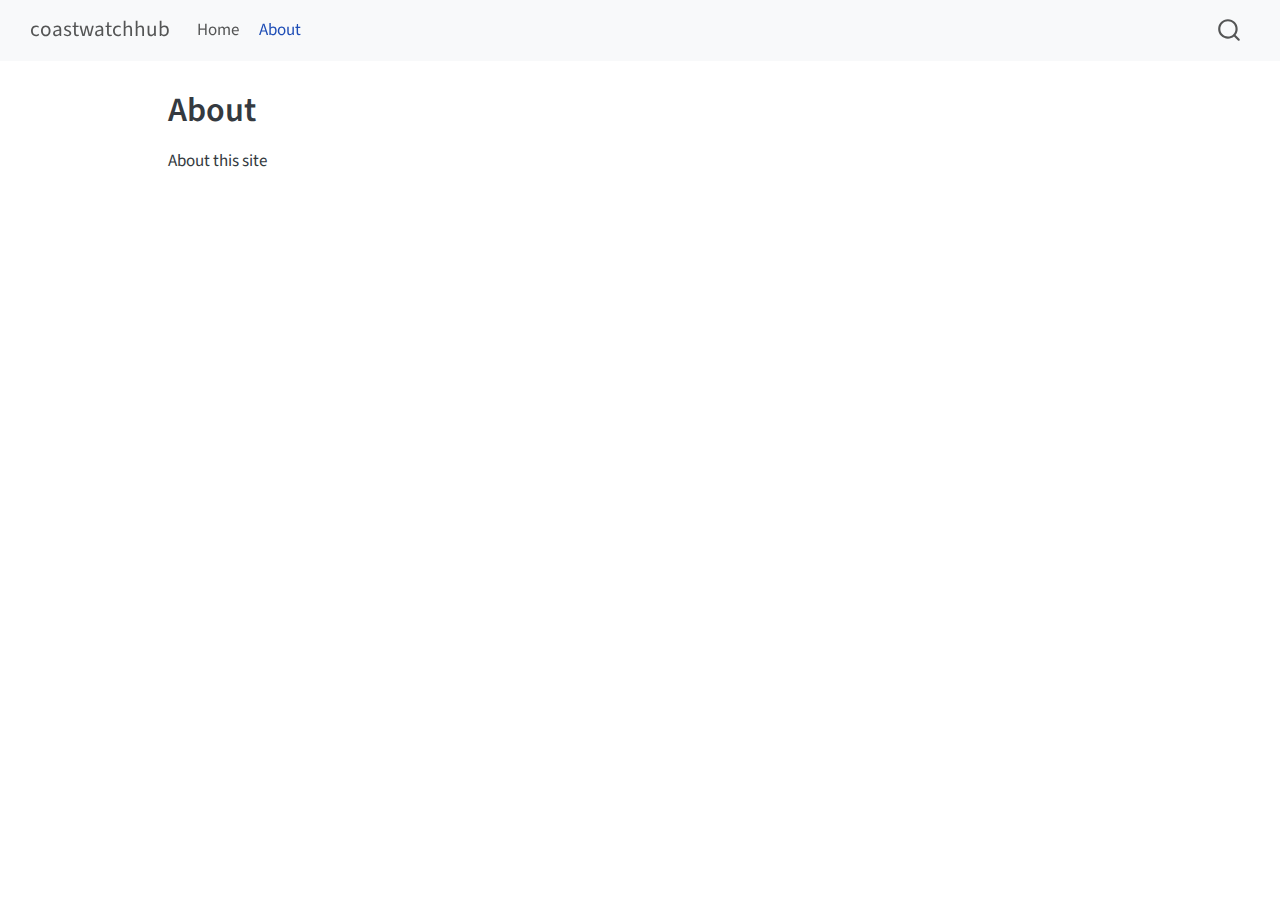
==== about.html @ 065ed161 "Built site for gh-pages" ====
<!DOCTYPE html>
<html xmlns="http://www.w3.org/1999/xhtml" lang="en" xml:lang="en"><head>

<meta charset="utf-8">
<meta name="generator" content="quarto-1.4.551">

<meta name="viewport" content="width=device-width, initial-scale=1.0, user-scalable=yes">


<title>coastwatchhub - About</title>
<style>
code{white-space: pre-wrap;}
span.smallcaps{font-variant: small-caps;}
div.columns{display: flex; gap: min(4vw, 1.5em);}
div.column{flex: auto; overflow-x: auto;}
div.hanging-indent{margin-left: 1.5em; text-indent: -1.5em;}
ul.task-list{list-style: none;}
ul.task-list li input[type="checkbox"] {
  width: 0.8em;
  margin: 0 0.8em 0.2em -1em; /* quarto-specific, see https://github.com/quarto-dev/quarto-cli/issues/4556 */ 
  vertical-align: middle;
}
</style>


<script src="site_libs/quarto-nav/quarto-nav.js"></script>
<script src="site_libs/quarto-nav/headroom.min.js"></script>
<script src="site_libs/clipboard/clipboard.min.js"></script>
<script src="site_libs/quarto-search/autocomplete.umd.js"></script>
<script src="site_libs/quarto-search/fuse.min.js"></script>
<script src="site_libs/quarto-search/quarto-search.js"></script>
<meta name="quarto:offset" content="./">
<script src="site_libs/quarto-html/quarto.js"></script>
<script src="site_libs/quarto-html/popper.min.js"></script>
<script src="site_libs/quarto-html/tippy.umd.min.js"></script>
<script src="site_libs/quarto-html/anchor.min.js"></script>
<link href="site_libs/quarto-html/tippy.css" rel="stylesheet">
<link href="site_libs/quarto-html/quarto-syntax-highlighting.css" rel="stylesheet" id="quarto-text-highlighting-styles">
<script src="site_libs/bootstrap/bootstrap.min.js"></script>
<link href="site_libs/bootstrap/bootstrap-icons.css" rel="stylesheet">
<link href="site_libs/bootstrap/bootstrap.min.css" rel="stylesheet" id="quarto-bootstrap" data-mode="light">
<script id="quarto-search-options" type="application/json">{
  "location": "navbar",
  "copy-button": false,
  "collapse-after": 3,
  "panel-placement": "end",
  "type": "overlay",
  "limit": 50,
  "keyboard-shortcut": [
    "f",
    "/",
    "s"
  ],
  "show-item-context": false,
  "language": {
    "search-no-results-text": "No results",
    "search-matching-documents-text": "matching documents",
    "search-copy-link-title": "Copy link to search",
    "search-hide-matches-text": "Hide additional matches",
    "search-more-match-text": "more match in this document",
    "search-more-matches-text": "more matches in this document",
    "search-clear-button-title": "Clear",
    "search-text-placeholder": "",
    "search-detached-cancel-button-title": "Cancel",
    "search-submit-button-title": "Submit",
    "search-label": "Search"
  }
}</script>


<link rel="stylesheet" href="styles.css">
</head>

<body class="nav-fixed">

<div id="quarto-search-results"></div>
  <header id="quarto-header" class="headroom fixed-top">
    <nav class="navbar navbar-expand-lg " data-bs-theme="dark">
      <div class="navbar-container container-fluid">
      <div class="navbar-brand-container mx-auto">
    <a class="navbar-brand" href="./index.html">
    <span class="navbar-title">coastwatchhub</span>
    </a>
  </div>
            <div id="quarto-search" class="" title="Search"></div>
          <button class="navbar-toggler" type="button" data-bs-toggle="collapse" data-bs-target="#navbarCollapse" aria-controls="navbarCollapse" aria-expanded="false" aria-label="Toggle navigation" onclick="if (window.quartoToggleHeadroom) { window.quartoToggleHeadroom(); }">
  <span class="navbar-toggler-icon"></span>
</button>
          <div class="collapse navbar-collapse" id="navbarCollapse">
            <ul class="navbar-nav navbar-nav-scroll me-auto">
  <li class="nav-item">
    <a class="nav-link" href="./index.html"> 
<span class="menu-text">Home</span></a>
  </li>  
  <li class="nav-item">
    <a class="nav-link active" href="./about.html" aria-current="page"> 
<span class="menu-text">About</span></a>
  </li>  
</ul>
          </div> <!-- /navcollapse -->
          <div class="quarto-navbar-tools">
</div>
      </div> <!-- /container-fluid -->
    </nav>
</header>
<!-- content -->
<div id="quarto-content" class="quarto-container page-columns page-rows-contents page-layout-article page-navbar">
<!-- sidebar -->
<!-- margin-sidebar -->
    <div id="quarto-margin-sidebar" class="sidebar margin-sidebar">
        
    </div>
<!-- main -->
<main class="content" id="quarto-document-content">

<header id="title-block-header" class="quarto-title-block default">
<div class="quarto-title">
<h1 class="title">About</h1>
</div>



<div class="quarto-title-meta">

    
  
    
  </div>
  


</header>


<p>About this site</p>



</main> <!-- /main -->
<script id="quarto-html-after-body" type="application/javascript">
window.document.addEventListener("DOMContentLoaded", function (event) {
  const toggleBodyColorMode = (bsSheetEl) => {
    const mode = bsSheetEl.getAttribute("data-mode");
    const bodyEl = window.document.querySelector("body");
    if (mode === "dark") {
      bodyEl.classList.add("quarto-dark");
      bodyEl.classList.remove("quarto-light");
    } else {
      bodyEl.classList.add("quarto-light");
      bodyEl.classList.remove("quarto-dark");
    }
  }
  const toggleBodyColorPrimary = () => {
    const bsSheetEl = window.document.querySelector("link#quarto-bootstrap");
    if (bsSheetEl) {
      toggleBodyColorMode(bsSheetEl);
    }
  }
  toggleBodyColorPrimary();  
  const icon = "";
  const anchorJS = new window.AnchorJS();
  anchorJS.options = {
    placement: 'right',
    icon: icon
  };
  anchorJS.add('.anchored');
  const isCodeAnnotation = (el) => {
    for (const clz of el.classList) {
      if (clz.startsWith('code-annotation-')) {                     
        return true;
      }
    }
    return false;
  }
  const clipboard = new window.ClipboardJS('.code-copy-button', {
    text: function(trigger) {
      const codeEl = trigger.previousElementSibling.cloneNode(true);
      for (const childEl of codeEl.children) {
        if (isCodeAnnotation(childEl)) {
          childEl.remove();
        }
      }
      return codeEl.innerText;
    }
  });
  clipboard.on('success', function(e) {
    // button target
    const button = e.trigger;
    // don't keep focus
    button.blur();
    // flash "checked"
    button.classList.add('code-copy-button-checked');
    var currentTitle = button.getAttribute("title");
    button.setAttribute("title", "Copied!");
    let tooltip;
    if (window.bootstrap) {
      button.setAttribute("data-bs-toggle", "tooltip");
      button.setAttribute("data-bs-placement", "left");
      button.setAttribute("data-bs-title", "Copied!");
      tooltip = new bootstrap.Tooltip(button, 
        { trigger: "manual", 
          customClass: "code-copy-button-tooltip",
          offset: [0, -8]});
      tooltip.show();    
    }
    setTimeout(function() {
      if (tooltip) {
        tooltip.hide();
        button.removeAttribute("data-bs-title");
        button.removeAttribute("data-bs-toggle");
        button.removeAttribute("data-bs-placement");
      }
      button.setAttribute("title", currentTitle);
      button.classList.remove('code-copy-button-checked');
    }, 1000);
    // clear code selection
    e.clearSelection();
  });
    var localhostRegex = new RegExp(/^(?:http|https):\/\/localhost\:?[0-9]*\//);
    var mailtoRegex = new RegExp(/^mailto:/);
      var filterRegex = new RegExp("https:\/\/coastwatch-training\.github\.io\/coastwatchhub\/");
    var isInternal = (href) => {
        return filterRegex.test(href) || localhostRegex.test(href) || mailtoRegex.test(href);
    }
    // Inspect non-navigation links and adorn them if external
 	var links = window.document.querySelectorAll('a[href]:not(.nav-link):not(.navbar-brand):not(.toc-action):not(.sidebar-link):not(.sidebar-item-toggle):not(.pagination-link):not(.no-external):not([aria-hidden]):not(.dropdown-item):not(.quarto-navigation-tool)');
    for (var i=0; i<links.length; i++) {
      const link = links[i];
      if (!isInternal(link.href)) {
        // undo the damage that might have been done by quarto-nav.js in the case of
        // links that we want to consider external
        if (link.dataset.originalHref !== undefined) {
          link.href = link.dataset.originalHref;
        }
      }
    }
  function tippyHover(el, contentFn, onTriggerFn, onUntriggerFn) {
    const config = {
      allowHTML: true,
      maxWidth: 500,
      delay: 100,
      arrow: false,
      appendTo: function(el) {
          return el.parentElement;
      },
      interactive: true,
      interactiveBorder: 10,
      theme: 'quarto',
      placement: 'bottom-start',
    };
    if (contentFn) {
      config.content = contentFn;
    }
    if (onTriggerFn) {
      config.onTrigger = onTriggerFn;
    }
    if (onUntriggerFn) {
      config.onUntrigger = onUntriggerFn;
    }
    window.tippy(el, config); 
  }
  const noterefs = window.document.querySelectorAll('a[role="doc-noteref"]');
  for (var i=0; i<noterefs.length; i++) {
    const ref = noterefs[i];
    tippyHover(ref, function() {
      // use id or data attribute instead here
      let href = ref.getAttribute('data-footnote-href') || ref.getAttribute('href');
      try { href = new URL(href).hash; } catch {}
      const id = href.replace(/^#\/?/, "");
      const note = window.document.getElementById(id);
      if (note) {
        return note.innerHTML;
      } else {
        return "";
      }
    });
  }
  const xrefs = window.document.querySelectorAll('a.quarto-xref');
  const processXRef = (id, note) => {
    // Strip column container classes
    const stripColumnClz = (el) => {
      el.classList.remove("page-full", "page-columns");
      if (el.children) {
        for (const child of el.children) {
          stripColumnClz(child);
        }
      }
    }
    stripColumnClz(note)
    if (id === null || id.startsWith('sec-')) {
      // Special case sections, only their first couple elements
      const container = document.createElement("div");
      if (note.children && note.children.length > 2) {
        container.appendChild(note.children[0].cloneNode(true));
        for (let i = 1; i < note.children.length; i++) {
          const child = note.children[i];
          if (child.tagName === "P" && child.innerText === "") {
            continue;
          } else {
            container.appendChild(child.cloneNode(true));
            break;
          }
        }
        if (window.Quarto?.typesetMath) {
          window.Quarto.typesetMath(container);
        }
        return container.innerHTML
      } else {
        if (window.Quarto?.typesetMath) {
          window.Quarto.typesetMath(note);
        }
        return note.innerHTML;
      }
    } else {
      // Remove any anchor links if they are present
      const anchorLink = note.querySelector('a.anchorjs-link');
      if (anchorLink) {
        anchorLink.remove();
      }
      if (window.Quarto?.typesetMath) {
        window.Quarto.typesetMath(note);
      }
      // TODO in 1.5, we should make sure this works without a callout special case
      if (note.classList.contains("callout")) {
        return note.outerHTML;
      } else {
        return note.innerHTML;
      }
    }
  }
  for (var i=0; i<xrefs.length; i++) {
    const xref = xrefs[i];
    tippyHover(xref, undefined, function(instance) {
      instance.disable();
      let url = xref.getAttribute('href');
      let hash = undefined; 
      if (url.startsWith('#')) {
        hash = url;
      } else {
        try { hash = new URL(url).hash; } catch {}
      }
      if (hash) {
        const id = hash.replace(/^#\/?/, "");
        const note = window.document.getElementById(id);
        if (note !== null) {
          try {
            const html = processXRef(id, note.cloneNode(true));
            instance.setContent(html);
          } finally {
            instance.enable();
            instance.show();
          }
        } else {
          // See if we can fetch this
          fetch(url.split('#')[0])
          .then(res => res.text())
          .then(html => {
            const parser = new DOMParser();
            const htmlDoc = parser.parseFromString(html, "text/html");
            const note = htmlDoc.getElementById(id);
            if (note !== null) {
              const html = processXRef(id, note);
              instance.setContent(html);
            } 
          }).finally(() => {
            instance.enable();
            instance.show();
          });
        }
      } else {
        // See if we can fetch a full url (with no hash to target)
        // This is a special case and we should probably do some content thinning / targeting
        fetch(url)
        .then(res => res.text())
        .then(html => {
          const parser = new DOMParser();
          const htmlDoc = parser.parseFromString(html, "text/html");
          const note = htmlDoc.querySelector('main.content');
          if (note !== null) {
            // This should only happen for chapter cross references
            // (since there is no id in the URL)
            // remove the first header
            if (note.children.length > 0 && note.children[0].tagName === "HEADER") {
              note.children[0].remove();
            }
            const html = processXRef(null, note);
            instance.setContent(html);
          } 
        }).finally(() => {
          instance.enable();
          instance.show();
        });
      }
    }, function(instance) {
    });
  }
      let selectedAnnoteEl;
      const selectorForAnnotation = ( cell, annotation) => {
        let cellAttr = 'data-code-cell="' + cell + '"';
        let lineAttr = 'data-code-annotation="' +  annotation + '"';
        const selector = 'span[' + cellAttr + '][' + lineAttr + ']';
        return selector;
      }
      const selectCodeLines = (annoteEl) => {
        const doc = window.document;
        const targetCell = annoteEl.getAttribute("data-target-cell");
        const targetAnnotation = annoteEl.getAttribute("data-target-annotation");
        const annoteSpan = window.document.querySelector(selectorForAnnotation(targetCell, targetAnnotation));
        const lines = annoteSpan.getAttribute("data-code-lines").split(",");
        const lineIds = lines.map((line) => {
          return targetCell + "-" + line;
        })
        let top = null;
        let height = null;
        let parent = null;
        if (lineIds.length > 0) {
            //compute the position of the single el (top and bottom and make a div)
            const el = window.document.getElementById(lineIds[0]);
            top = el.offsetTop;
            height = el.offsetHeight;
            parent = el.parentElement.parentElement;
          if (lineIds.length > 1) {
            const lastEl = window.document.getElementById(lineIds[lineIds.length - 1]);
            const bottom = lastEl.offsetTop + lastEl.offsetHeight;
            height = bottom - top;
          }
          if (top !== null && height !== null && parent !== null) {
            // cook up a div (if necessary) and position it 
            let div = window.document.getElementById("code-annotation-line-highlight");
            if (div === null) {
              div = window.document.createElement("div");
              div.setAttribute("id", "code-annotation-line-highlight");
              div.style.position = 'absolute';
              parent.appendChild(div);
            }
            div.style.top = top - 2 + "px";
            div.style.height = height + 4 + "px";
            div.style.left = 0;
            let gutterDiv = window.document.getElementById("code-annotation-line-highlight-gutter");
            if (gutterDiv === null) {
              gutterDiv = window.document.createElement("div");
              gutterDiv.setAttribute("id", "code-annotation-line-highlight-gutter");
              gutterDiv.style.position = 'absolute';
              const codeCell = window.document.getElementById(targetCell);
              const gutter = codeCell.querySelector('.code-annotation-gutter');
              gutter.appendChild(gutterDiv);
            }
            gutterDiv.style.top = top - 2 + "px";
            gutterDiv.style.height = height + 4 + "px";
          }
          selectedAnnoteEl = annoteEl;
        }
      };
      const unselectCodeLines = () => {
        const elementsIds = ["code-annotation-line-highlight", "code-annotation-line-highlight-gutter"];
        elementsIds.forEach((elId) => {
          const div = window.document.getElementById(elId);
          if (div) {
            div.remove();
          }
        });
        selectedAnnoteEl = undefined;
      };
        // Handle positioning of the toggle
    window.addEventListener(
      "resize",
      throttle(() => {
        elRect = undefined;
        if (selectedAnnoteEl) {
          selectCodeLines(selectedAnnoteEl);
        }
      }, 10)
    );
    function throttle(fn, ms) {
    let throttle = false;
    let timer;
      return (...args) => {
        if(!throttle) { // first call gets through
            fn.apply(this, args);
            throttle = true;
        } else { // all the others get throttled
            if(timer) clearTimeout(timer); // cancel #2
            timer = setTimeout(() => {
              fn.apply(this, args);
              timer = throttle = false;
            }, ms);
        }
      };
    }
      // Attach click handler to the DT
      const annoteDls = window.document.querySelectorAll('dt[data-target-cell]');
      for (const annoteDlNode of annoteDls) {
        annoteDlNode.addEventListener('click', (event) => {
          const clickedEl = event.target;
          if (clickedEl !== selectedAnnoteEl) {
            unselectCodeLines();
            const activeEl = window.document.querySelector('dt[data-target-cell].code-annotation-active');
            if (activeEl) {
              activeEl.classList.remove('code-annotation-active');
            }
            selectCodeLines(clickedEl);
            clickedEl.classList.add('code-annotation-active');
          } else {
            // Unselect the line
            unselectCodeLines();
            clickedEl.classList.remove('code-annotation-active');
          }
        });
      }
  const findCites = (el) => {
    const parentEl = el.parentElement;
    if (parentEl) {
      const cites = parentEl.dataset.cites;
      if (cites) {
        return {
          el,
          cites: cites.split(' ')
        };
      } else {
        return findCites(el.parentElement)
      }
    } else {
      return undefined;
    }
  };
  var bibliorefs = window.document.querySelectorAll('a[role="doc-biblioref"]');
  for (var i=0; i<bibliorefs.length; i++) {
    const ref = bibliorefs[i];
    const citeInfo = findCites(ref);
    if (citeInfo) {
      tippyHover(citeInfo.el, function() {
        var popup = window.document.createElement('div');
        citeInfo.cites.forEach(function(cite) {
          var citeDiv = window.document.createElement('div');
          citeDiv.classList.add('hanging-indent');
          citeDiv.classList.add('csl-entry');
          var biblioDiv = window.document.getElementById('ref-' + cite);
          if (biblioDiv) {
            citeDiv.innerHTML = biblioDiv.innerHTML;
          }
          popup.appendChild(citeDiv);
        });
        return popup.innerHTML;
      });
    }
  }
});
</script>
</div> <!-- /content -->




</body></html>
---- site_libs/quarto-html/tippy.css ----
.tippy-box[data-animation=fade][data-state=hidden]{opacity:0}[data-tippy-root]{max-width:calc(100vw - 10px)}.tippy-box{position:relative;background-color:#333;color:#fff;border-radius:4px;font-size:14px;line-height:1.4;white-space:normal;outline:0;transition-property:transform,visibility,opacity}.tippy-box[data-placement^=top]>.tippy-arrow{bottom:0}.tippy-box[data-placement^=top]>.tippy-arrow:before{bottom:-7px;left:0;border-width:8px 8px 0;border-top-color:initial;transform-origin:center top}.tippy-box[data-placement^=bottom]>.tippy-arrow{top:0}.tippy-box[data-placement^=bottom]>.tippy-arrow:before{top:-7px;left:0;border-width:0 8px 8px;border-bottom-color:initial;transform-origin:center bottom}.tippy-box[data-placement^=left]>.tippy-arrow{right:0}.tippy-box[data-placement^=left]>.tippy-arrow:before{border-width:8px 0 8px 8px;border-left-color:initial;right:-7px;transform-origin:center left}.tippy-box[data-placement^=right]>.tippy-arrow{left:0}.tippy-box[data-placement^=right]>.tippy-arrow:before{left:-7px;border-width:8px 8px 8px 0;border-right-color:initial;transform-origin:center right}.tippy-box[data-inertia][data-state=visible]{transition-timing-function:cubic-bezier(.54,1.5,.38,1.11)}.tippy-arrow{width:16px;height:16px;color:#333}.tippy-arrow:before{content:"";position:absolute;border-color:transparent;border-style:solid}.tippy-content{position:relative;padding:5px 9px;z-index:1}
---- site_libs/quarto-html/quarto-syntax-highlighting.css ----
/* quarto syntax highlight colors */
:root {
  --quarto-hl-ot-color: #003B4F;
  --quarto-hl-at-color: #657422;
  --quarto-hl-ss-color: #20794D;
  --quarto-hl-an-color: #5E5E5E;
  --quarto-hl-fu-color: #4758AB;
  --quarto-hl-st-color: #20794D;
  --quarto-hl-cf-color: #003B4F;
  --quarto-hl-op-color: #5E5E5E;
  --quarto-hl-er-color: #AD0000;
  --quarto-hl-bn-color: #AD0000;
  --quarto-hl-al-color: #AD0000;
  --quarto-hl-va-color: #111111;
  --quarto-hl-bu-color: inherit;
  --quarto-hl-ex-color: inherit;
  --quarto-hl-pp-color: #AD0000;
  --quarto-hl-in-color: #5E5E5E;
  --quarto-hl-vs-color: #20794D;
  --quarto-hl-wa-color: #5E5E5E;
  --quarto-hl-do-color: #5E5E5E;
  --quarto-hl-im-color: #00769E;
  --quarto-hl-ch-color: #20794D;
  --quarto-hl-dt-color: #AD0000;
  --quarto-hl-fl-color: #AD0000;
  --quarto-hl-co-color: #5E5E5E;
  --quarto-hl-cv-color: #5E5E5E;
  --quarto-hl-cn-color: #8f5902;
  --quarto-hl-sc-color: #5E5E5E;
  --quarto-hl-dv-color: #AD0000;
  --quarto-hl-kw-color: #003B4F;
}

/* other quarto variables */
:root {
  --quarto-font-monospace: SFMono-Regular, Menlo, Monaco, Consolas, "Liberation Mono", "Courier New", monospace;
}

pre > code.sourceCode > span {
  color: #003B4F;
}

code span {
  color: #003B4F;
}

code.sourceCode > span {
  color: #003B4F;
}

div.sourceCode,
div.sourceCode pre.sourceCode {
  color: #003B4F;
}

code span.ot {
  color: #003B4F;
  font-style: inherit;
}

code span.at {
  color: #657422;
  font-style: inherit;
}

code span.ss {
  color: #20794D;
  font-style: inherit;
}

code span.an {
  color: #5E5E5E;
  font-style: inherit;
}

code span.fu {
  color: #4758AB;
  font-style: inherit;
}

code span.st {
  color: #20794D;
  font-style: inherit;
}

code span.cf {
  color: #003B4F;
  font-style: inherit;
}

code span.op {
  color: #5E5E5E;
  font-style: inherit;
}

code span.er {
  color: #AD0000;
  font-style: inherit;
}

code span.bn {
  color: #AD0000;
  font-style: inherit;
}

code span.al {
  color: #AD0000;
  font-style: inherit;
}

code span.va {
  color: #111111;
  font-style: inherit;
}

code span.bu {
  font-style: inherit;
}

code span.ex {
  font-style: inherit;
}

code span.pp {
  color: #AD0000;
  font-style: inherit;
}

code span.in {
  color: #5E5E5E;
  font-style: inherit;
}

code span.vs {
  color: #20794D;
  font-style: inherit;
}

code span.wa {
  color: #5E5E5E;
  font-style: italic;
}

code span.do {
  color: #5E5E5E;
  font-style: italic;
}

code span.im {
  color: #00769E;
  font-style: inherit;
}

code span.ch {
  color: #20794D;
  font-style: inherit;
}

code span.dt {
  color: #AD0000;
  font-style: inherit;
}

code span.fl {
  color: #AD0000;
  font-style: inherit;
}

code span.co {
  color: #5E5E5E;
  font-style: inherit;
}

code span.cv {
  color: #5E5E5E;
  font-style: italic;
}

code span.cn {
  color: #8f5902;
  font-style: inherit;
}

code span.sc {
  color: #5E5E5E;
  font-style: inherit;
}

code span.dv {
  color: #AD0000;
  font-style: inherit;
}

code span.kw {
  color: #003B4F;
  font-style: inherit;
}

.prevent-inlining {
  content: "</";
}

/*# sourceMappingURL=debc5d5d77c3f9108843748ff7464032.css.map */
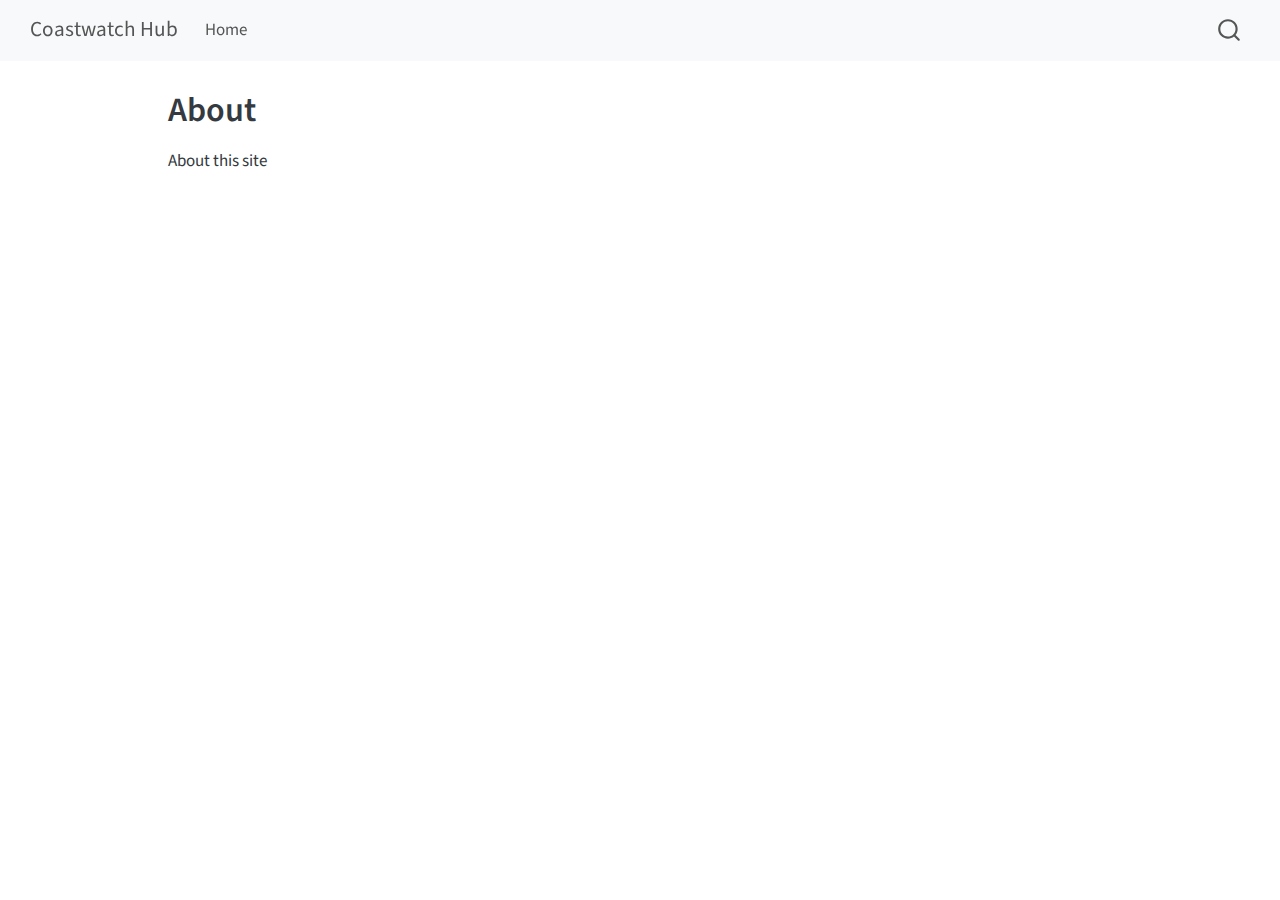
==== commit 2504c1dc: "Built site for gh-pages" ====
--- a/about.html
+++ b/about.html
@@ -7,7 +7,7 @@
 <meta name="viewport" content="width=device-width, initial-scale=1.0, user-scalable=yes">
 
 
-<title>coastwatchhub - About</title>
+<title>Coastwatch Hub - About</title>
 <style>
 code{white-space: pre-wrap;}
 span.smallcaps{font-variant: small-caps;}
@@ -79,7 +79,7 @@
       <div class="navbar-container container-fluid">
       <div class="navbar-brand-container mx-auto">
     <a class="navbar-brand" href="./index.html">
-    <span class="navbar-title">coastwatchhub</span>
+    <span class="navbar-title">Coastwatch Hub</span>
     </a>
   </div>
             <div id="quarto-search" class="" title="Search"></div>
@@ -91,10 +91,6 @@
   <li class="nav-item">
     <a class="nav-link" href="./index.html"> 
 <span class="menu-text">Home</span></a>
-  </li>  
-  <li class="nav-item">
-    <a class="nav-link active" href="./about.html" aria-current="page"> 
-<span class="menu-text">About</span></a>
   </li>  
 </ul>
           </div> <!-- /navcollapse -->
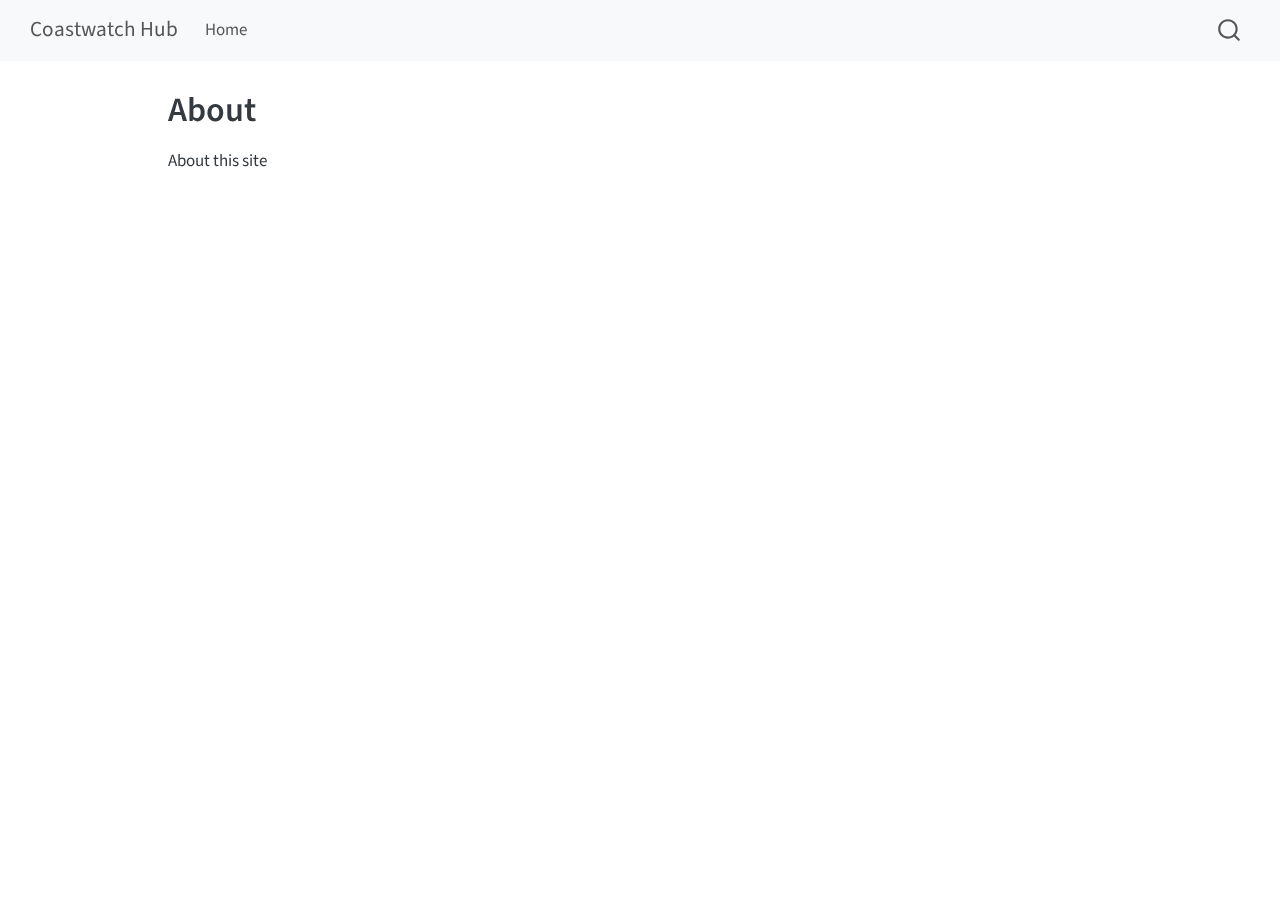
==== commit 2ef38424: "Built site for gh-pages" ====
--- a/about.html
+++ b/about.html
@@ -2,12 +2,12 @@
 <html xmlns="http://www.w3.org/1999/xhtml" lang="en" xml:lang="en"><head>
 
 <meta charset="utf-8">
-<meta name="generator" content="quarto-1.4.551">
+<meta name="generator" content="quarto-1.5.54">
 
 <meta name="viewport" content="width=device-width, initial-scale=1.0, user-scalable=yes">
 
 
-<title>Coastwatch Hub - About</title>
+<title>About – Coastwatch Hub</title>
 <style>
 code{white-space: pre-wrap;}
 span.smallcaps{font-variant: small-caps;}
@@ -83,7 +83,7 @@
     </a>
   </div>
             <div id="quarto-search" class="" title="Search"></div>
-          <button class="navbar-toggler" type="button" data-bs-toggle="collapse" data-bs-target="#navbarCollapse" aria-controls="navbarCollapse" aria-expanded="false" aria-label="Toggle navigation" onclick="if (window.quartoToggleHeadroom) { window.quartoToggleHeadroom(); }">
+          <button class="navbar-toggler" type="button" data-bs-toggle="collapse" data-bs-target="#navbarCollapse" aria-controls="navbarCollapse" role="menu" aria-expanded="false" aria-label="Toggle navigation" onclick="if (window.quartoToggleHeadroom) { window.quartoToggleHeadroom(); }">
   <span class="navbar-toggler-icon"></span>
 </button>
           <div class="collapse navbar-collapse" id="navbarCollapse">
@@ -94,7 +94,7 @@
   </li>  
 </ul>
           </div> <!-- /navcollapse -->
-          <div class="quarto-navbar-tools">
+            <div class="quarto-navbar-tools">
 </div>
       </div> <!-- /container-fluid -->
     </nav>
@@ -103,7 +103,7 @@
 <div id="quarto-content" class="quarto-container page-columns page-rows-contents page-layout-article page-navbar">
 <!-- sidebar -->
 <!-- margin-sidebar -->
-    <div id="quarto-margin-sidebar" class="sidebar margin-sidebar">
+    <div id="quarto-margin-sidebar" class="sidebar margin-sidebar zindex-bottom">
         
     </div>
 <!-- main -->
@@ -168,18 +168,7 @@
     }
     return false;
   }
-  const clipboard = new window.ClipboardJS('.code-copy-button', {
-    text: function(trigger) {
-      const codeEl = trigger.previousElementSibling.cloneNode(true);
-      for (const childEl of codeEl.children) {
-        if (isCodeAnnotation(childEl)) {
-          childEl.remove();
-        }
-      }
-      return codeEl.innerText;
-    }
-  });
-  clipboard.on('success', function(e) {
+  const onCopySuccess = function(e) {
     // button target
     const button = e.trigger;
     // don't keep focus
@@ -211,7 +200,29 @@
     }, 1000);
     // clear code selection
     e.clearSelection();
+  }
+  const getTextToCopy = function(trigger) {
+      const codeEl = trigger.previousElementSibling.cloneNode(true);
+      for (const childEl of codeEl.children) {
+        if (isCodeAnnotation(childEl)) {
+          childEl.remove();
+        }
+      }
+      return codeEl.innerText;
+  }
+  const clipboard = new window.ClipboardJS('.code-copy-button:not([data-in-quarto-modal])', {
+    text: getTextToCopy
   });
+  clipboard.on('success', onCopySuccess);
+  if (window.document.getElementById('quarto-embedded-source-code-modal')) {
+    // For code content inside modals, clipBoardJS needs to be initialized with a container option
+    // TODO: Check when it could be a function (https://github.com/zenorocha/clipboard.js/issues/860)
+    const clipboardModal = new window.ClipboardJS('.code-copy-button[data-in-quarto-modal]', {
+      text: getTextToCopy,
+      container: window.document.getElementById('quarto-embedded-source-code-modal')
+    });
+    clipboardModal.on('success', onCopySuccess);
+  }
     var localhostRegex = new RegExp(/^(?:http|https):\/\/localhost\:?[0-9]*\//);
     var mailtoRegex = new RegExp(/^mailto:/);
       var filterRegex = new RegExp("https:\/\/coastwatch-training\.github\.io\/coastwatchhub\/");
@@ -219,7 +230,7 @@
         return filterRegex.test(href) || localhostRegex.test(href) || mailtoRegex.test(href);
     }
     // Inspect non-navigation links and adorn them if external
- 	var links = window.document.querySelectorAll('a[href]:not(.nav-link):not(.navbar-brand):not(.toc-action):not(.sidebar-link):not(.sidebar-item-toggle):not(.pagination-link):not(.no-external):not([aria-hidden]):not(.dropdown-item):not(.quarto-navigation-tool)');
+ 	var links = window.document.querySelectorAll('a[href]:not(.nav-link):not(.navbar-brand):not(.toc-action):not(.sidebar-link):not(.sidebar-item-toggle):not(.pagination-link):not(.no-external):not([aria-hidden]):not(.dropdown-item):not(.quarto-navigation-tool):not(.about-link)');
     for (var i=0; i<links.length; i++) {
       const link = links[i];
       if (!isInternal(link.href)) {
--- a/site_libs/quarto-html/quarto-syntax-highlighting.css
+++ b/site_libs/quarto-html/quarto-syntax-highlighting.css
@@ -85,6 +85,7 @@
 
 code span.cf {
   color: #003B4F;
+  font-weight: bold;
   font-style: inherit;
 }
 
@@ -193,6 +194,7 @@
 
 code span.kw {
   color: #003B4F;
+  font-weight: bold;
   font-style: inherit;
 }
 
